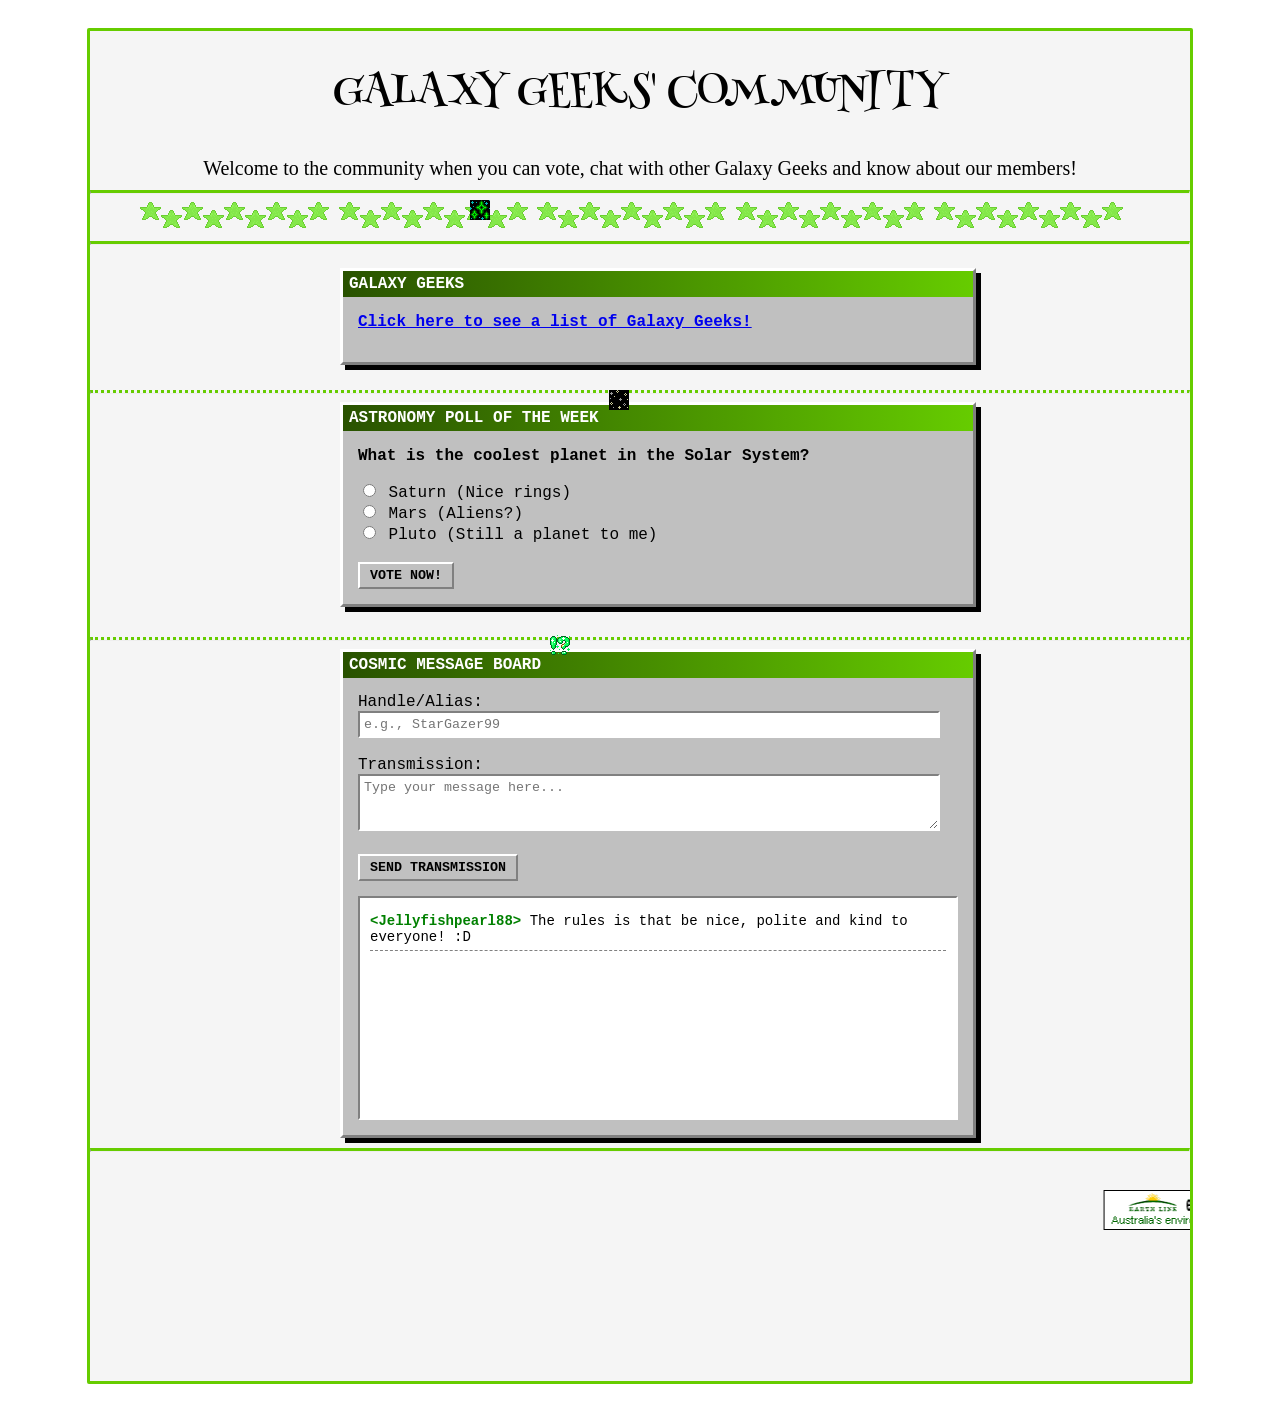
==== community.html @ 483b063b "Fix position of greengif2.gif image" ====
<!DOCTYPE html>
<html lang="en">
<head>
    <meta charset="UTF-8">
    <meta name="viewport" content="width=device-width, initial-scale=1.0">
    <link href="https://fonts.googleapis.com/css2?family=Henny+Penny&display=swap" rel="stylesheet">
<link href="https://fonts.googleapis.com/css2?family=Rubik+Mono+One&display=swap" rel="stylesheet">
    <title>Galaxy Geeks' Community</title>
    <style>
        /* 90s Retro Styles */
        body {
            background-image: url(https://blob.gifcities.org/gifcities/PP3XGMEYBYI4PIHYG3XJUZSM4VCFE4UM.gif);
            font-family: "Courier New", Courier, monospace;
            padding: 20px;
        }
        
    
        h1, h2 {
            text-align: center;
            color: black;
            font-size: 40px;
            font-family: "Henny Penny", system-ui;
            font-weight: 400;
            font-style: normal;
        }

        .container {
            width: 1100px;
             height: 1350px;
            background-position: center;
            background-repeat: no-repeat;
            background-size: cover;
             background-color: whitesmoke;     
             border-radius: 2px;       
             border: 3px solid #66CC00;  
             padding: 0 auto;               
             margin: 0 auto;
             position:relative;
            top: 0px;
        }
        .divider {
            position: relative;
            top: -10px;
            left: 50px;
        }

        /* 90s Windows-Style Box */
        .retro-box {
            background-color: #c0c0c0;
            color: #000000;
            border: 3px solid;
            border-color: #ffffff #808080 #808080 #ffffff;
            padding: 15px;
            margin-bottom: 30px;
            box-shadow: 5px 5px 0px #000000;
            width: 600px;
            position: relative;
            left: 250px;
        }

        .box-header {
            background: linear-gradient(90deg, #295200, #66CC00);
            color: white;
            padding: 4px 6px;
            font-weight: bold;
            margin-top: -15px;
            margin-left: -15px;
            margin-right: -15px;
            margin-bottom: 15px;
        }

        /* Buttons & Inputs */
        button {
            background-color: #c0c0c0;
            border: 2px solid;
            border-color: #ffffff #808080 #808080 #ffffff;
            font-family: "Courier New", monospace;
            font-weight: bold;
            padding: 4px 10px;
            cursor: pointer;
        }

        button:active {
            border-color: #808080 #ffffff #ffffff #808080;
        }

        input[type="text"], textarea {
            background-color: #ffffff;
            border: 2px solid;
            border-color: #808080 #ffffff #ffffff #808080;
            padding: 4px;
            font-family: "Courier New", monospace;
            width: 95%;
        }

        /* Poll Results Bar */
        .bar-container {
            background-color: #808080;
            width: 100%;
            margin: 5px 0;
        }

        .bar {
            background-color: green;
            color: white;
            padding: 3px;
            text-align: right;
            font-size: 12px;
            width: 0%;
            transition: width 0.5s;
        }

        /* Message Board Feed */
        #messageFeed {
            background-color: #ffffff;
            border: 2px solid;
            border-color: #808080 #ffffff #ffffff #808080;
            height: 200px;
            overflow-y: scroll;
            padding: 10px;
            margin-top: 15px;
        }

        .post {
            border-bottom: 1px dashed #808080;
            padding: 5px 0;
            font-size: 14px;
        }

        .post-user {
            color: green;
            font-weight: bold;
        }
        /* LIST OF GALAXY GEEKS */
        .marq {
            padding-top: 0px;
            padding-bottom: 0px;
            background-attachment: fixed;
            background-repeat: repeat;
            position: relative;
            top: -10px;
            left: 0px;

;
        }
        .ad {
            background: none;             
            padding: 0 auto;               
            margin: 0 auto; 
            position: relative;
            top: 0px;
            left: 10px;}
    </style>
</head>
<body>
<div class="container">
    <h1>GALAXY GEEKS' COMMUNITY</h1>
    <p style="text-align:center; font-family: Georgia, 'Times New Roman', Times, serif; color:black; font-size: 20px;">Welcome to the community when you can vote, chat with other Galaxy Geeks and know about our members!</p>
    <hr style="border-top: 3px solid #66CC00; position: relative; top: -10px;">
    <img src="starsgreen.gif" class="divider">
    <img src="starsgreen.gif" class="divider">
    <img src="starsgreen.gif" class="divider">
    <img src="starsgreen.gif" class="divider">
    <img src="starsgreen.gif" class="divider">
    <hr style="border-top: 3px solid #66CC00; position: relative; top: -10px;">
<!--SECTION 3: MEMBER'S PAGE-->
         <div class="retro-box" id="loGG" style="width: 600px; position: relative; top: 5px; left: 250px;">
        <div class="box-header">GALAXY GEEKS</div>
        <p><a href="community2.html"><strong>Click here to see a list of Galaxy Geeks!</a></strong></p>
    </div>
    <hr style="border-top: 3px dotted #66CC00; position: relative; top: 0px;">
    <!-- SECTION 1: POLL OF THE WEEK -->
    <div class="retro-box" id="pollBox">
        <div class="box-header"> ASTRONOMY POLL OF THE WEEK</div>
        <p><strong>What is the coolest planet in the Solar System?</strong></p>
        
        <div id="pollForm">
            <label><input type="radio" name="planet" value="Saturn"> Saturn (Nice rings)</label><br>
            <label><input type="radio" name="planet" value="Mars"> Mars (Aliens?)</label><br>
            <label><input type="radio" name="planet" value="Pluto"> Pluto (Still a planet to me)</label><br><br>
            <button onclick="castVote()">VOTE NOW!</button>
        </div>

        <div id="pollResults" style="display:none;">
            <p>Saturn:</p>
            <div class="bar-container"><div id="barSaturn" class="bar">0%</div></div>
            <p>Mars:</p>
            <div class="bar-container"><div id="barMars" class="bar">0%</div></div>
            <p>Pluto:</p>
            <div class="bar-container"><div id="barPluto" class="bar">0%</div></div>
            <br>
            <button onclick="resetPoll()">Vote Again</button>
        </div>
    </div>
 <hr style="border-top: 3px dotted #66CC00; position: relative; top: 0px;">
    <!-- SECTION 2: MESSAGE BOARD -->
    <div class="retro-box">
        <div class="box-header">COSMIC MESSAGE BOARD</div>
        
        <label>Handle/Alias:</label><br>
        <input type="text" id="username" placeholder="e.g., StarGazer99"><br><br>
        
        <label>Transmission:</label><br>
        <textarea id="message" rows="3" placeholder="Type your message here..."></textarea><br><br>
        
        <button onclick="postMessage()">SEND TRANSMISSION</button>

        <div id="messageFeed">
            <!-- Messages will appear here -->
        </div>
    </div>
     <hr style="border-top: 3px solid #66CC00; position: relative; top: -20px;">
      <marquee class="marq" direction="center"  bgcolor="whitesmoke" loop="infinite">
            <div class="main">
                <img src="earthad.gif" class="ad">
                <img src="earthad2.gif" class="ad">
                <img src="earthad3.gif" class="ad">
                <img src="earthad4.gif" class="ad">
                <img src="earthad5.gif" class="ad">
            </div>
        </marquee>
    <img src="greengif3.gif" style="position: relative; top: -615px; left: 460px; background: none;">
    <img src="greengif1.gif" style="position: relative; top: -1050px; left: 350px; background: none;">
    <img src="greengif2.gif" style="position: relative; top: -860px; left: 460px; background: none;">
    <img src="https://blob.gifcities.org/gifcities/7IXDDEBK3ALANSA3COJVYBGWUDY7QOON.gif" class="1" style="position: relative; top: -1315px; left: 105px; width: 40px; height: auto;">
    <img src="https://blob.gifcities.org/gifcities/7IXDDEBK3ALANSA3COJVYBGWUDY7QOON.gif" class="2" style="position: relative; top: -1315px; left: 730px; width: 40px; height: auto;">
</div>
<script>
    // --- JavaScript for Interactive Features ---

    // 1. POLL LOGIC (Saves to Browser LocalStorage)
    let votes = JSON.parse(localStorage.getItem('clubVotes')) || { Saturn: 5, Mars: 3, Pluto: 8 };

    if(localStorage.getItem('hasVoted') === 'true') {
        showResults();
    }

    function castVote() {
        const selected = document.querySelector('input[name="planet"]:checked');
        if (!selected) {
            alert("Select a planet first, space cadet!");
            return;
        }
        
        votes[selected.value]++;
        localStorage.setItem('clubVotes', JSON.stringify(votes));
        localStorage.setItem('hasVoted', 'true');
        showResults();
    }

    function showResults() {
        document.getElementById('pollForm').style.display = 'none';
        document.getElementById('pollResults').style.display = 'block';

        const total = votes.Saturn + votes.Mars + votes.Pluto;
        
        const saturnPct = Math.round((votes.Saturn / total) * 100);
        const marsPct = Math.round((votes.Mars / total) * 100);
        const plutoPct = Math.round((votes.Pluto / total) * 100);

        document.getElementById('barSaturn').style.width = saturnPct + '%';
        document.getElementById('barSaturn').innerText = saturnPct + '%';
        
        document.getElementById('barMars').style.width = marsPct + '%';
        document.getElementById('barMars').innerText = marsPct + '%';
        
        document.getElementById('barPluto').style.width = plutoPct + '%';
        document.getElementById('barPluto').innerText = plutoPct + '%';
    }

    function resetPoll() {
        localStorage.removeItem('hasVoted');
        document.getElementById('pollForm').style.display = 'block';
        document.getElementById('pollResults').style.display = 'none';
    }


    // 2. MESSAGE BOARD LOGIC (Saves to Browser LocalStorage)
    let messages = JSON.parse(localStorage.getItem('clubMessages')) || [
        { user: "Jellyfishpearl88", text: "The rules is that be nice, polite and kind to everyone! :D" }
    ];

    function displayMessages() {
        const feed = document.getElementById('messageFeed');
        feed.innerHTML = '';
        messages.forEach(msg => {
            feed.innerHTML += `
                <div class="post">
                    <span class="post-user">&lt;${msg.user}&gt;</span> ${msg.text}
                </div>
            `;
        });
        feed.scrollTop = feed.scrollHeight; // Auto-scroll to bottom
    }

    function postMessage() {
        const userField = document.getElementById('username');
        const textField = document.getElementById('message');

        if (!userField.value || !textField.value) {
            alert("Fill out both fields to broadcast!");
            return;
        }

        messages.push({ user: userField.value, text: textField.value });
        localStorage.setItem('clubMessages', JSON.stringify(messages));
        
        textField.value = ''; // Clear message box
        displayMessages();
    }

    // Load initial messages on page load
    displayMessages();
</script>

</div>

</body>
</html>
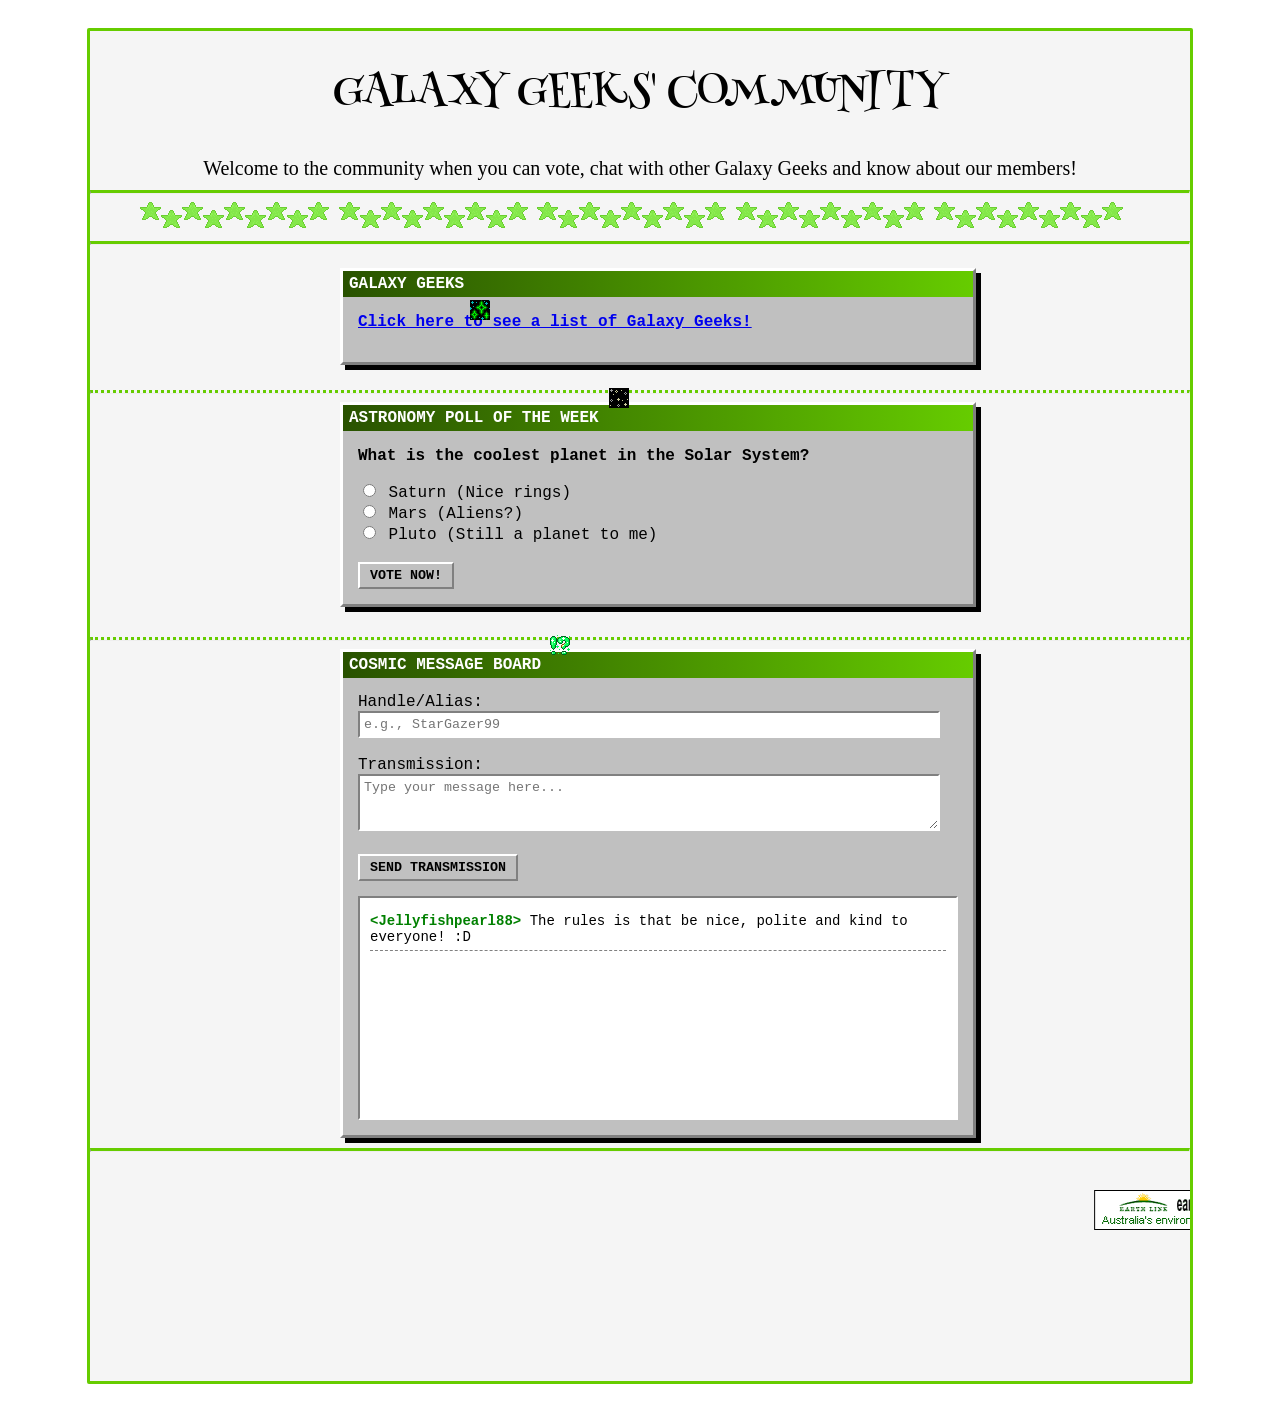
==== commit ba9b9358: "Adjust image positions in community.html" ====
--- a/community.html
+++ b/community.html
@@ -220,8 +220,8 @@
             </div>
         </marquee>
     <img src="greengif3.gif" style="position: relative; top: -615px; left: 460px; background: none;">
-    <img src="greengif1.gif" style="position: relative; top: -1050px; left: 350px; background: none;">
-    <img src="greengif2.gif" style="position: relative; top: -860px; left: 460px; background: none;">
+    <img src="greengif1.gif" style="position: relative; top: -950px; left: 350px; background: none;">
+    <img src="greengif2.gif" style="position: relative; top: -862px; left: 460px; background: none;">
     <img src="https://blob.gifcities.org/gifcities/7IXDDEBK3ALANSA3COJVYBGWUDY7QOON.gif" class="1" style="position: relative; top: -1315px; left: 105px; width: 40px; height: auto;">
     <img src="https://blob.gifcities.org/gifcities/7IXDDEBK3ALANSA3COJVYBGWUDY7QOON.gif" class="2" style="position: relative; top: -1315px; left: 730px; width: 40px; height: auto;">
 </div>
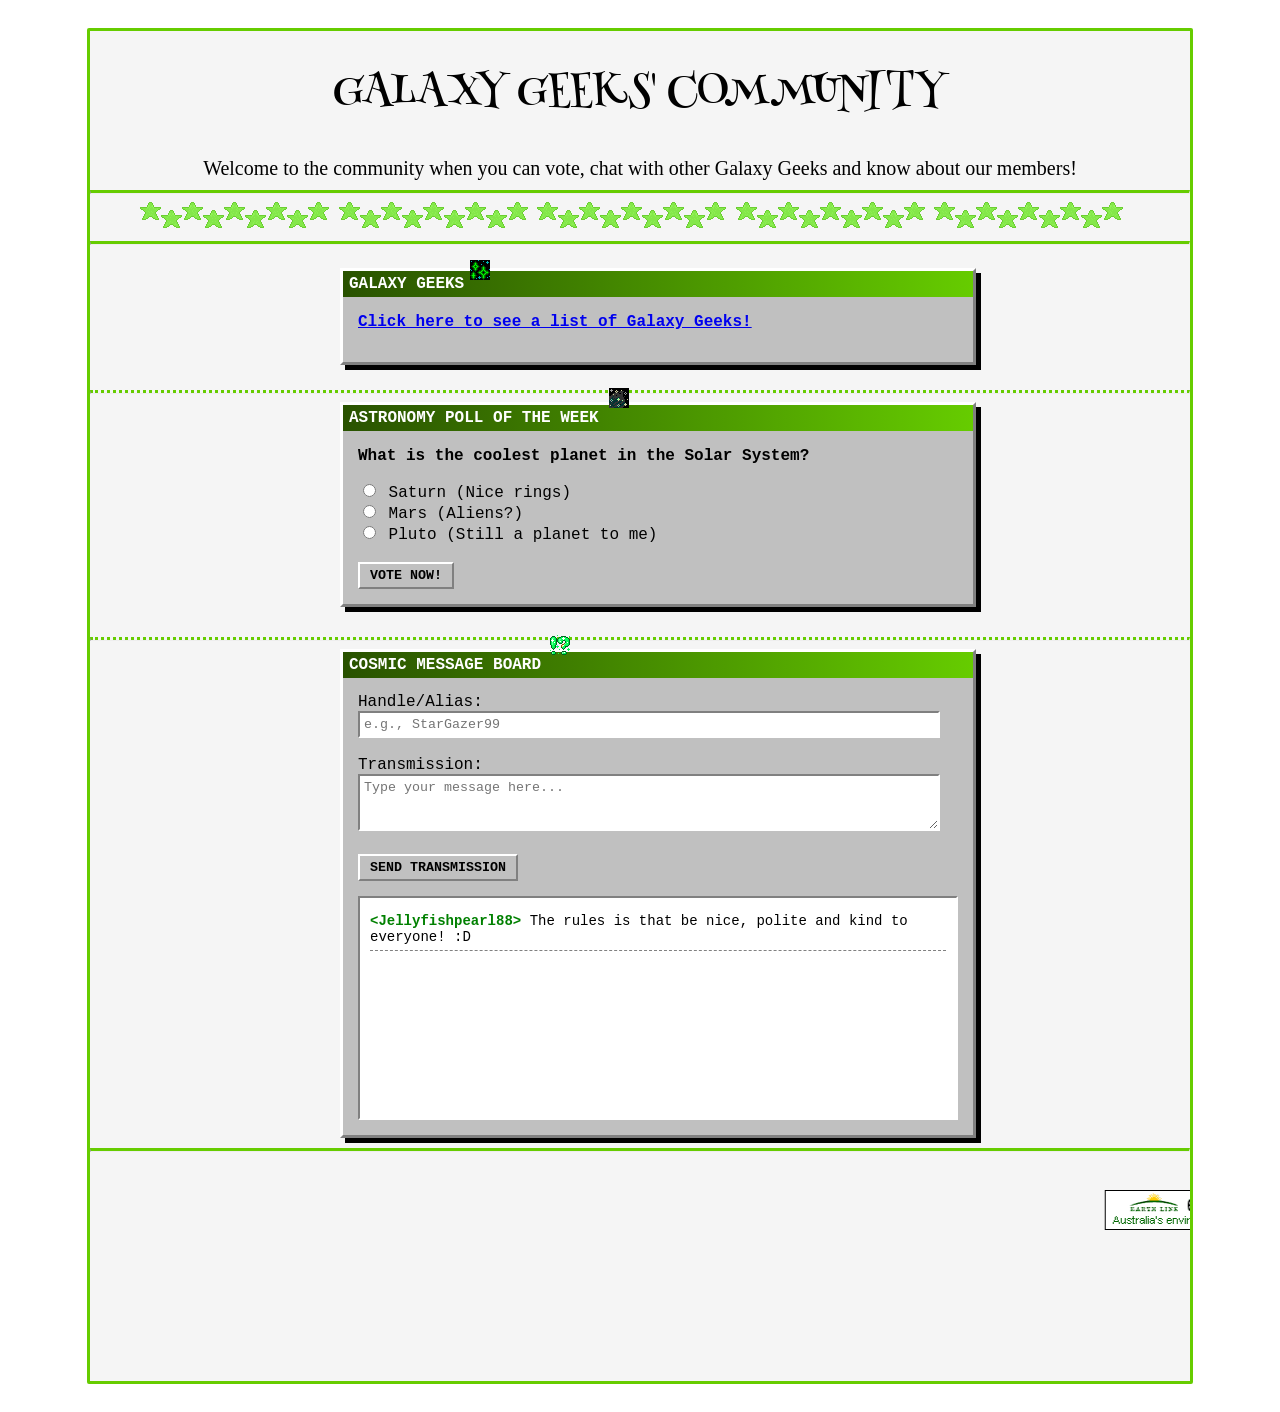
==== commit 3a9fab87: "Update community.html" ====
--- a/community.html
+++ b/community.html
@@ -220,7 +220,7 @@
             </div>
         </marquee>
     <img src="greengif3.gif" style="position: relative; top: -615px; left: 460px; background: none;">
-    <img src="greengif1.gif" style="position: relative; top: -950px; left: 350px; background: none;">
+    <img src="greengif1.gif" style="position: relative; top: -990px; left: 350px; background: none;">
     <img src="greengif2.gif" style="position: relative; top: -862px; left: 460px; background: none;">
     <img src="https://blob.gifcities.org/gifcities/7IXDDEBK3ALANSA3COJVYBGWUDY7QOON.gif" class="1" style="position: relative; top: -1315px; left: 105px; width: 40px; height: auto;">
     <img src="https://blob.gifcities.org/gifcities/7IXDDEBK3ALANSA3COJVYBGWUDY7QOON.gif" class="2" style="position: relative; top: -1315px; left: 730px; width: 40px; height: auto;">
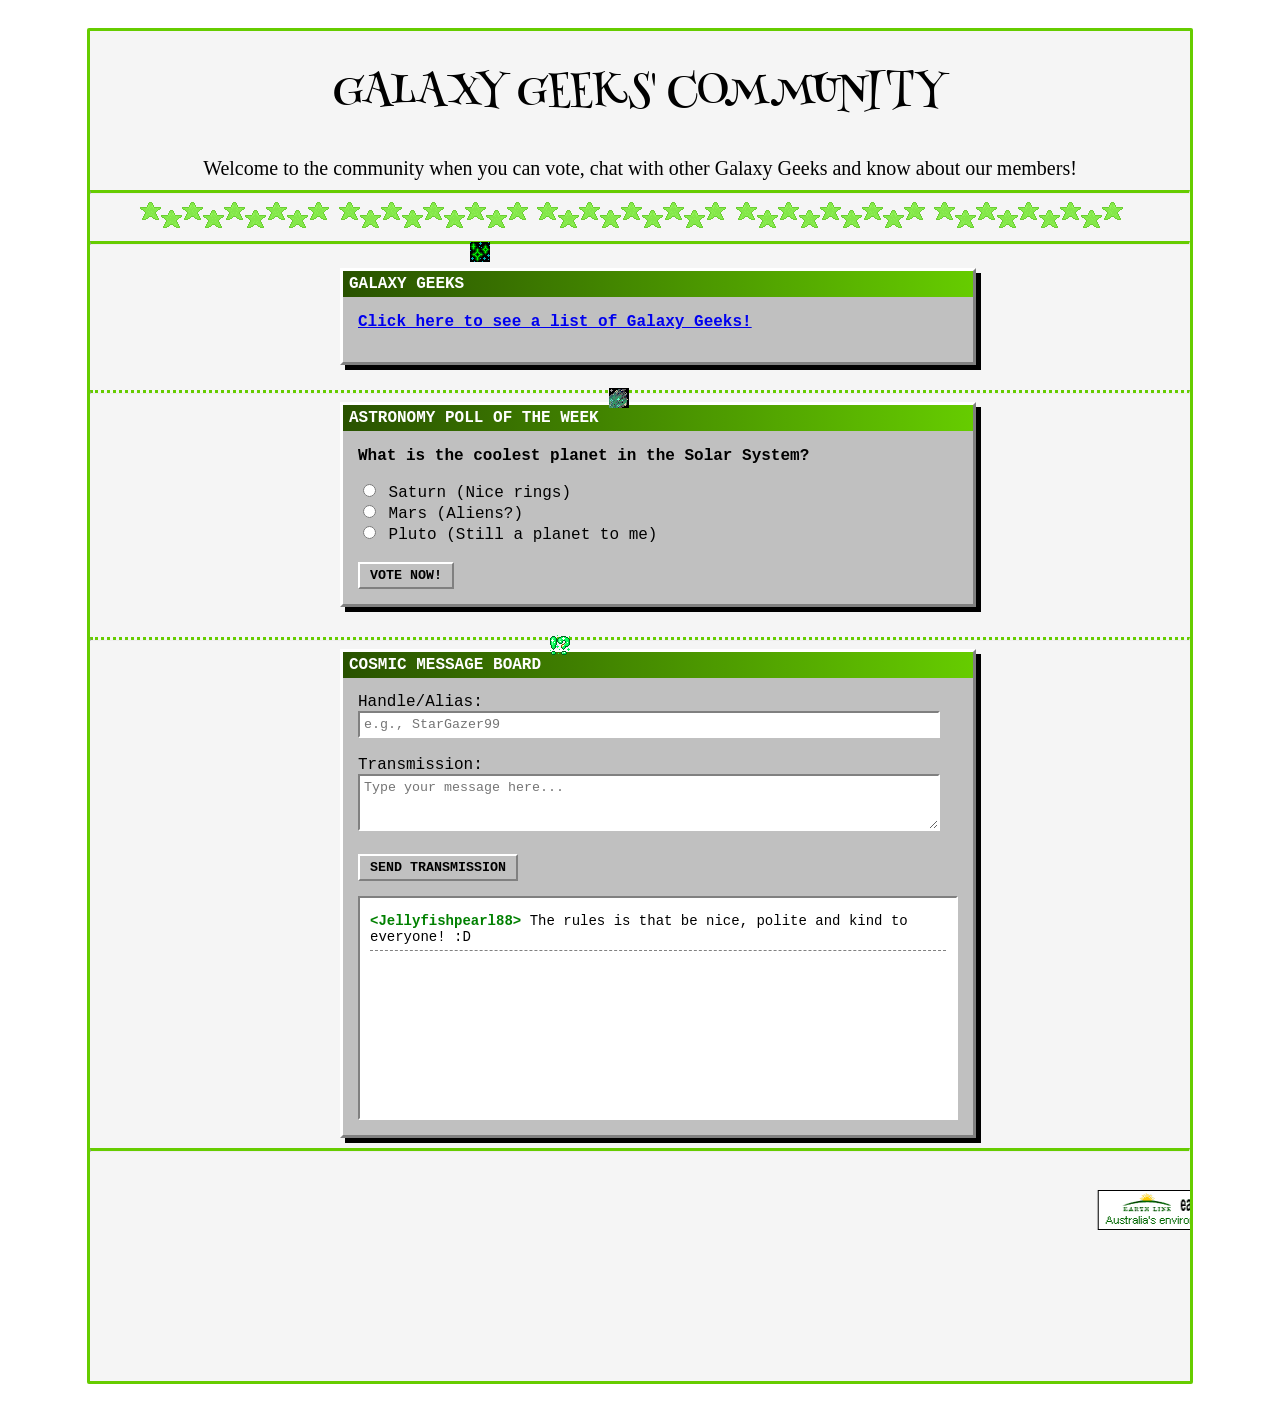
==== commit 462e3b9f: "Adjust position of greengif1 image in community.html" ====
--- a/community.html
+++ b/community.html
@@ -220,7 +220,7 @@
             </div>
         </marquee>
     <img src="greengif3.gif" style="position: relative; top: -615px; left: 460px; background: none;">
-    <img src="greengif1.gif" style="position: relative; top: -990px; left: 350px; background: none;">
+    <img src="greengif1.gif" style="position: relative; top: -1008px; left: 350px; background: none;">
     <img src="greengif2.gif" style="position: relative; top: -862px; left: 460px; background: none;">
     <img src="https://blob.gifcities.org/gifcities/7IXDDEBK3ALANSA3COJVYBGWUDY7QOON.gif" class="1" style="position: relative; top: -1315px; left: 105px; width: 40px; height: auto;">
     <img src="https://blob.gifcities.org/gifcities/7IXDDEBK3ALANSA3COJVYBGWUDY7QOON.gif" class="2" style="position: relative; top: -1315px; left: 730px; width: 40px; height: auto;">
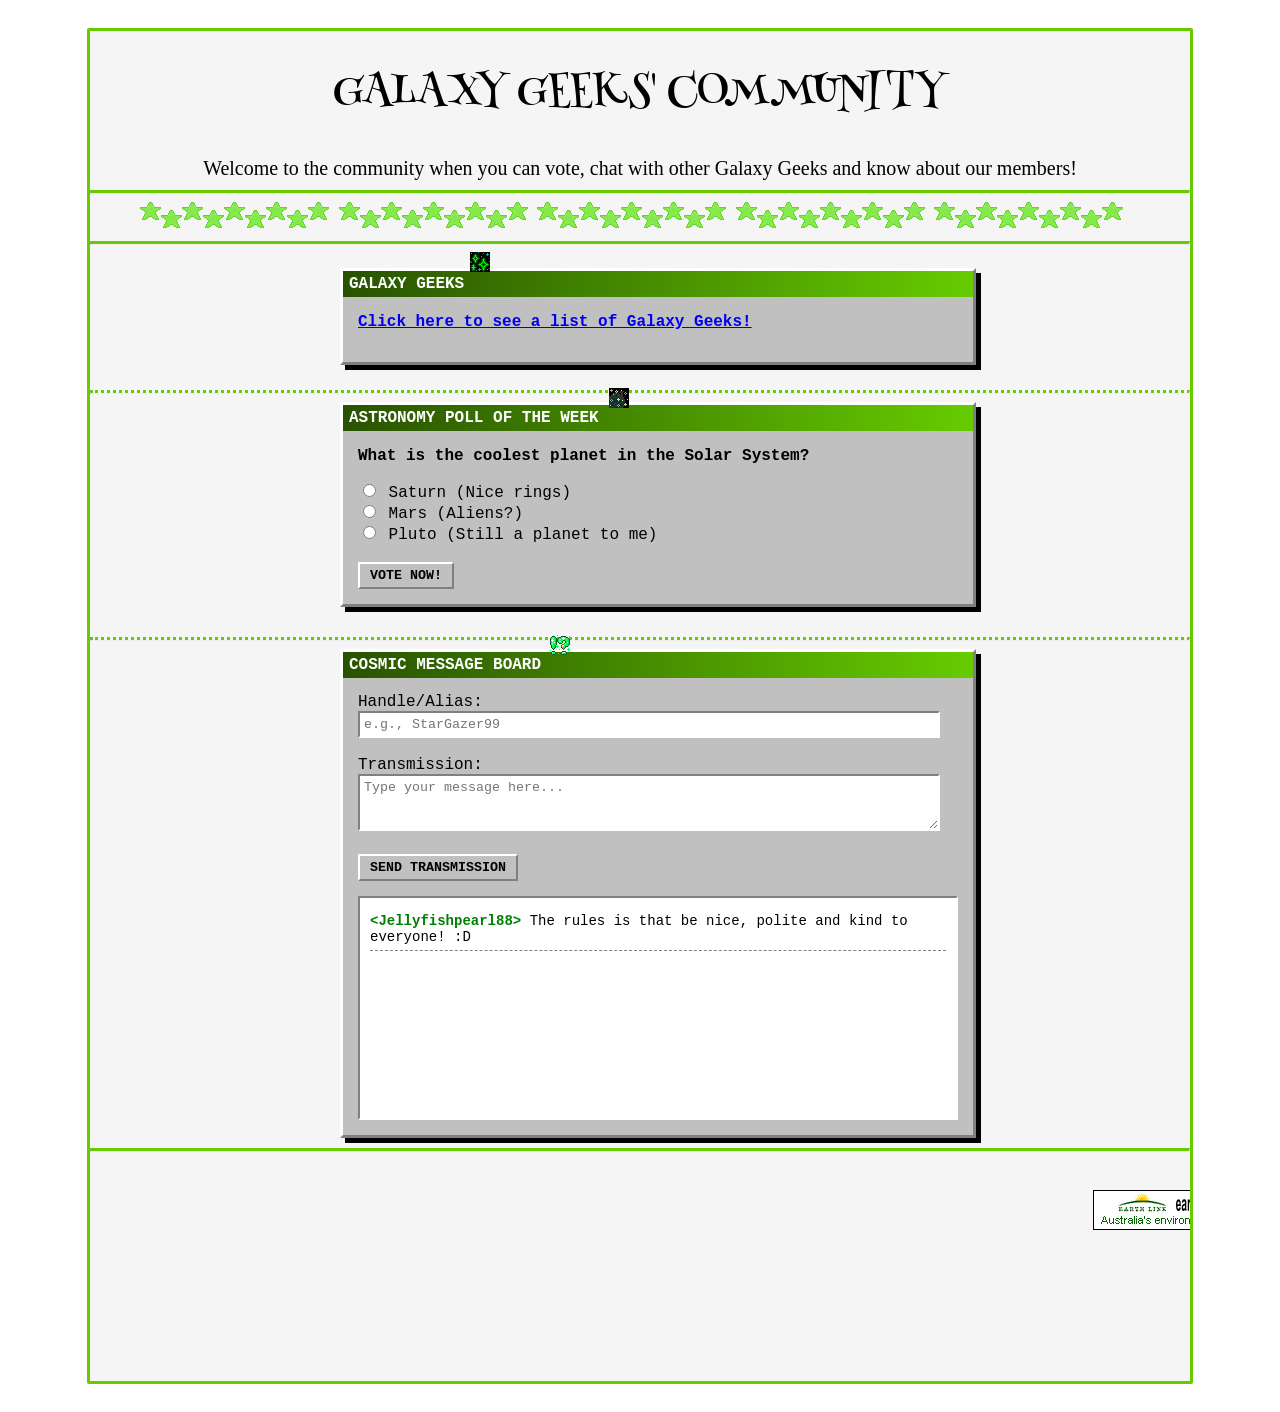
==== commit 5b78044a: "Adjust position of greengif1 image in community.html" ====
--- a/community.html
+++ b/community.html
@@ -220,7 +220,7 @@
             </div>
         </marquee>
     <img src="greengif3.gif" style="position: relative; top: -615px; left: 460px; background: none;">
-    <img src="greengif1.gif" style="position: relative; top: -1008px; left: 350px; background: none;">
+    <img src="greengif1.gif" style="position: relative; top: -998px; left: 350px; background: none;">
     <img src="greengif2.gif" style="position: relative; top: -862px; left: 460px; background: none;">
     <img src="https://blob.gifcities.org/gifcities/7IXDDEBK3ALANSA3COJVYBGWUDY7QOON.gif" class="1" style="position: relative; top: -1315px; left: 105px; width: 40px; height: auto;">
     <img src="https://blob.gifcities.org/gifcities/7IXDDEBK3ALANSA3COJVYBGWUDY7QOON.gif" class="2" style="position: relative; top: -1315px; left: 730px; width: 40px; height: auto;">
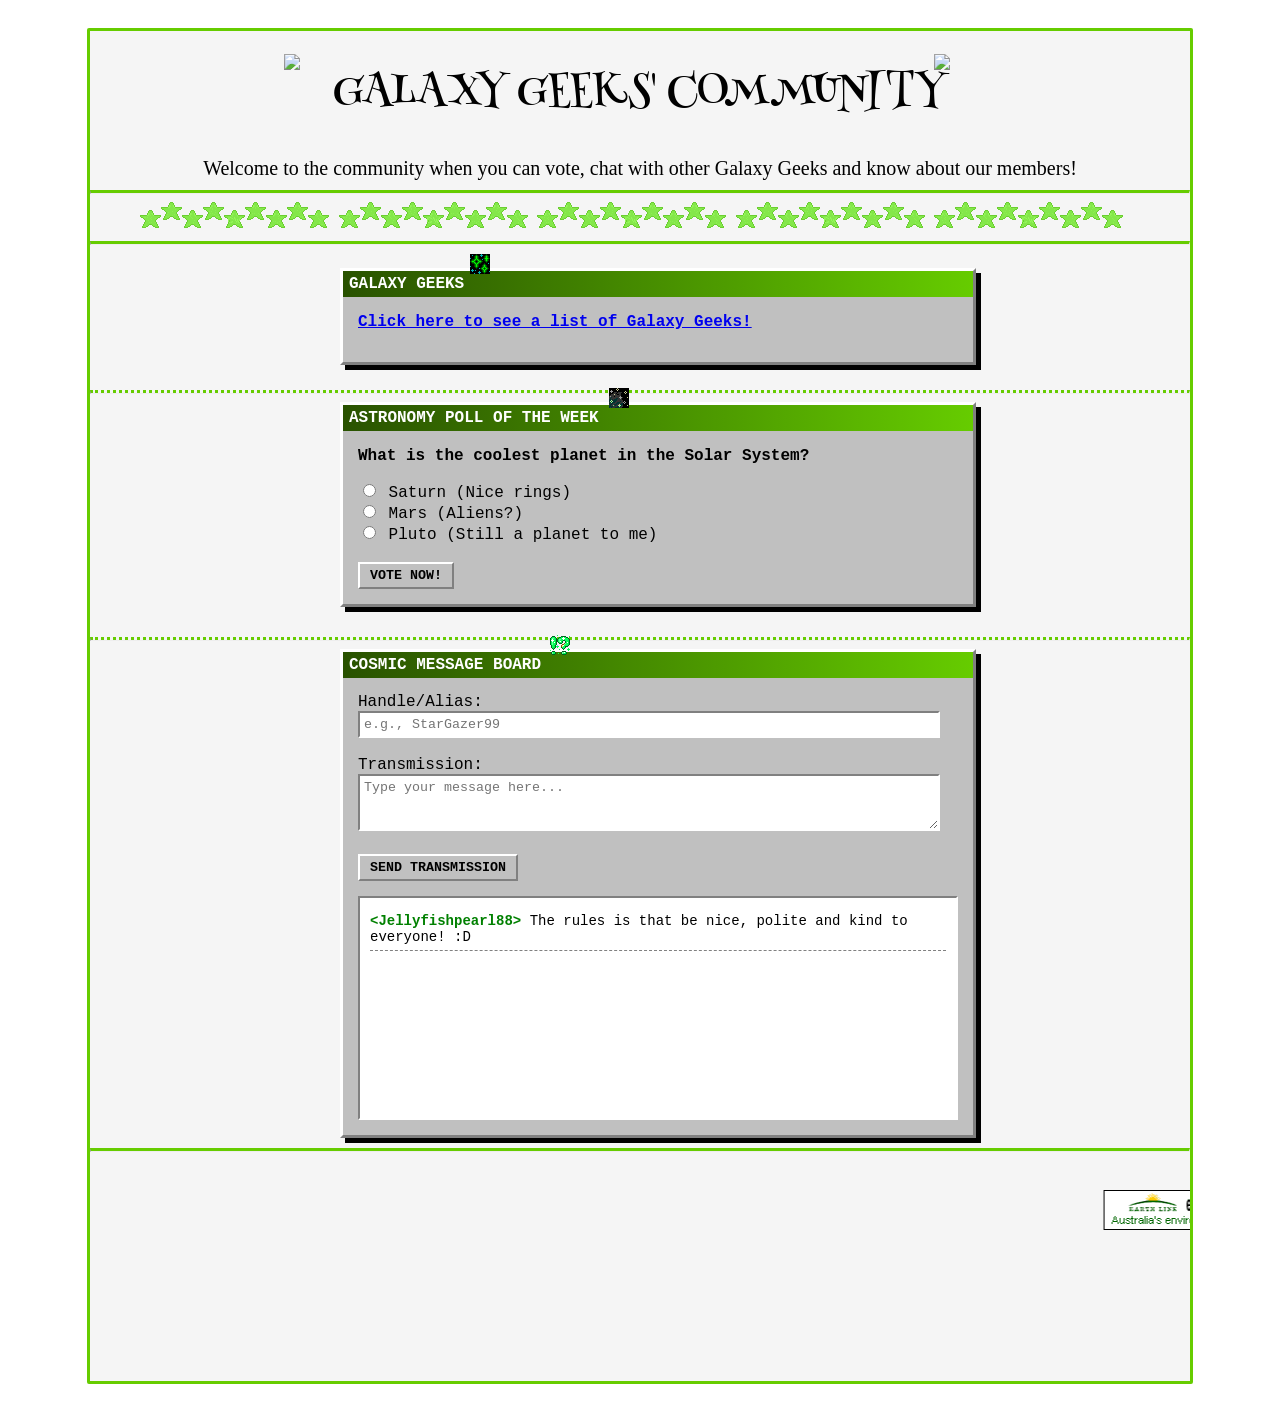
==== commit 7d58de00: "Adjust image positions in community.html" ====
--- a/community.html
+++ b/community.html
@@ -220,10 +220,10 @@
             </div>
         </marquee>
     <img src="greengif3.gif" style="position: relative; top: -615px; left: 460px; background: none;">
-    <img src="greengif1.gif" style="position: relative; top: -998px; left: 350px; background: none;">
+    <img src="greengif1.gif" style="position: relative; top: -996px; left: 350px; background: none;">
     <img src="greengif2.gif" style="position: relative; top: -862px; left: 460px; background: none;">
-    <img src="https://blob.gifcities.org/gifcities/7IXDDEBK3ALANSA3COJVYBGWUDY7QOON.gif" class="1" style="position: relative; top: -1315px; left: 105px; width: 40px; height: auto;">
-    <img src="https://blob.gifcities.org/gifcities/7IXDDEBK3ALANSA3COJVYBGWUDY7QOON.gif" class="2" style="position: relative; top: -1315px; left: 730px; width: 40px; height: auto;">
+    <img src="https://blob.gifcities.org/gifcities/7IXDDEBK3ALANSA3COJVYBGWUDY7QOON.gif" class="1" style="position: relative; top: -1200px; left: 105px; width: 40px; height: auto;">
+    <img src="https://blob.gifcities.org/gifcities/7IXDDEBK3ALANSA3COJVYBGWUDY7QOON.gif" class="2" style="position: relative; top: -1200px; left: 730px; width: 40px; height: auto;">
 </div>
 <script>
     // --- JavaScript for Interactive Features ---
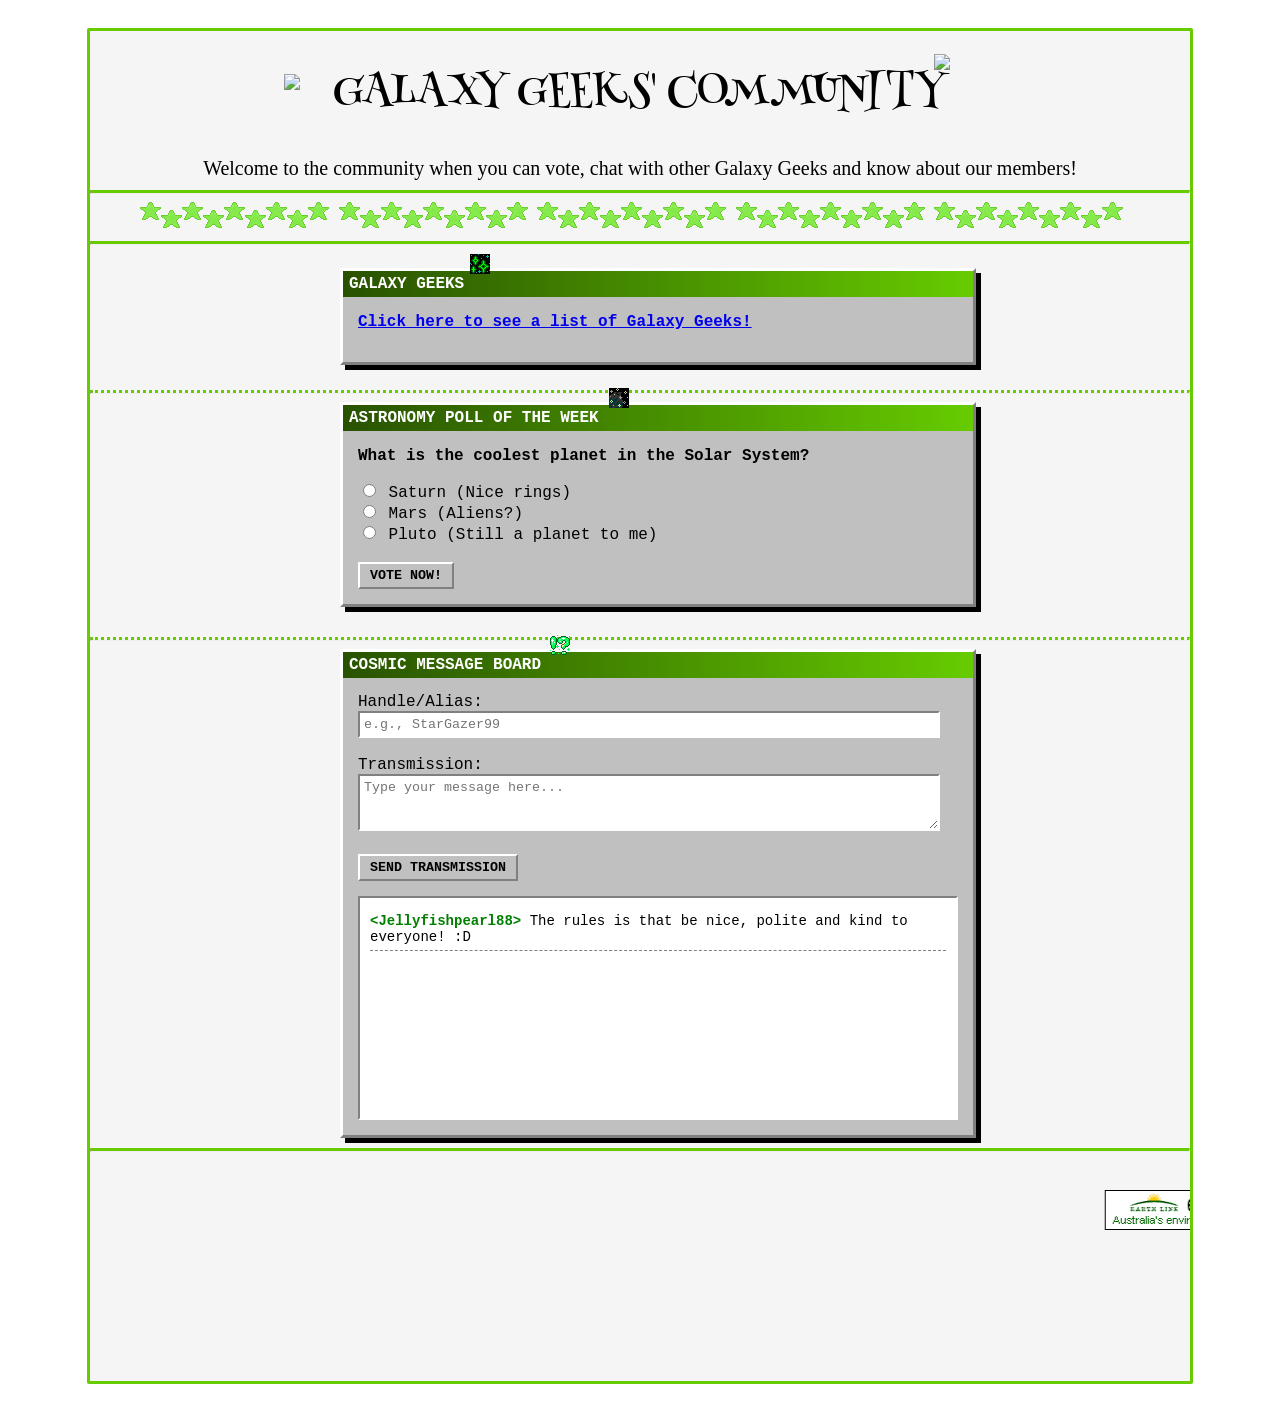
==== commit fc2ff24f: "Fix image position in community.html Adjusted the vertical position of an image in community.html." ====
--- a/community.html
+++ b/community.html
@@ -222,7 +222,7 @@
     <img src="greengif3.gif" style="position: relative; top: -615px; left: 460px; background: none;">
     <img src="greengif1.gif" style="position: relative; top: -996px; left: 350px; background: none;">
     <img src="greengif2.gif" style="position: relative; top: -862px; left: 460px; background: none;">
-    <img src="https://blob.gifcities.org/gifcities/7IXDDEBK3ALANSA3COJVYBGWUDY7QOON.gif" class="1" style="position: relative; top: -1200px; left: 105px; width: 40px; height: auto;">
+    <img src="https://blob.gifcities.org/gifcities/7IXDDEBK3ALANSA3COJVYBGWUDY7QOON.gif" class="1" style="position: relative; top: -1180px; left: 105px; width: 40px; height: auto;">
     <img src="https://blob.gifcities.org/gifcities/7IXDDEBK3ALANSA3COJVYBGWUDY7QOON.gif" class="2" style="position: relative; top: -1200px; left: 730px; width: 40px; height: auto;">
 </div>
 <script>
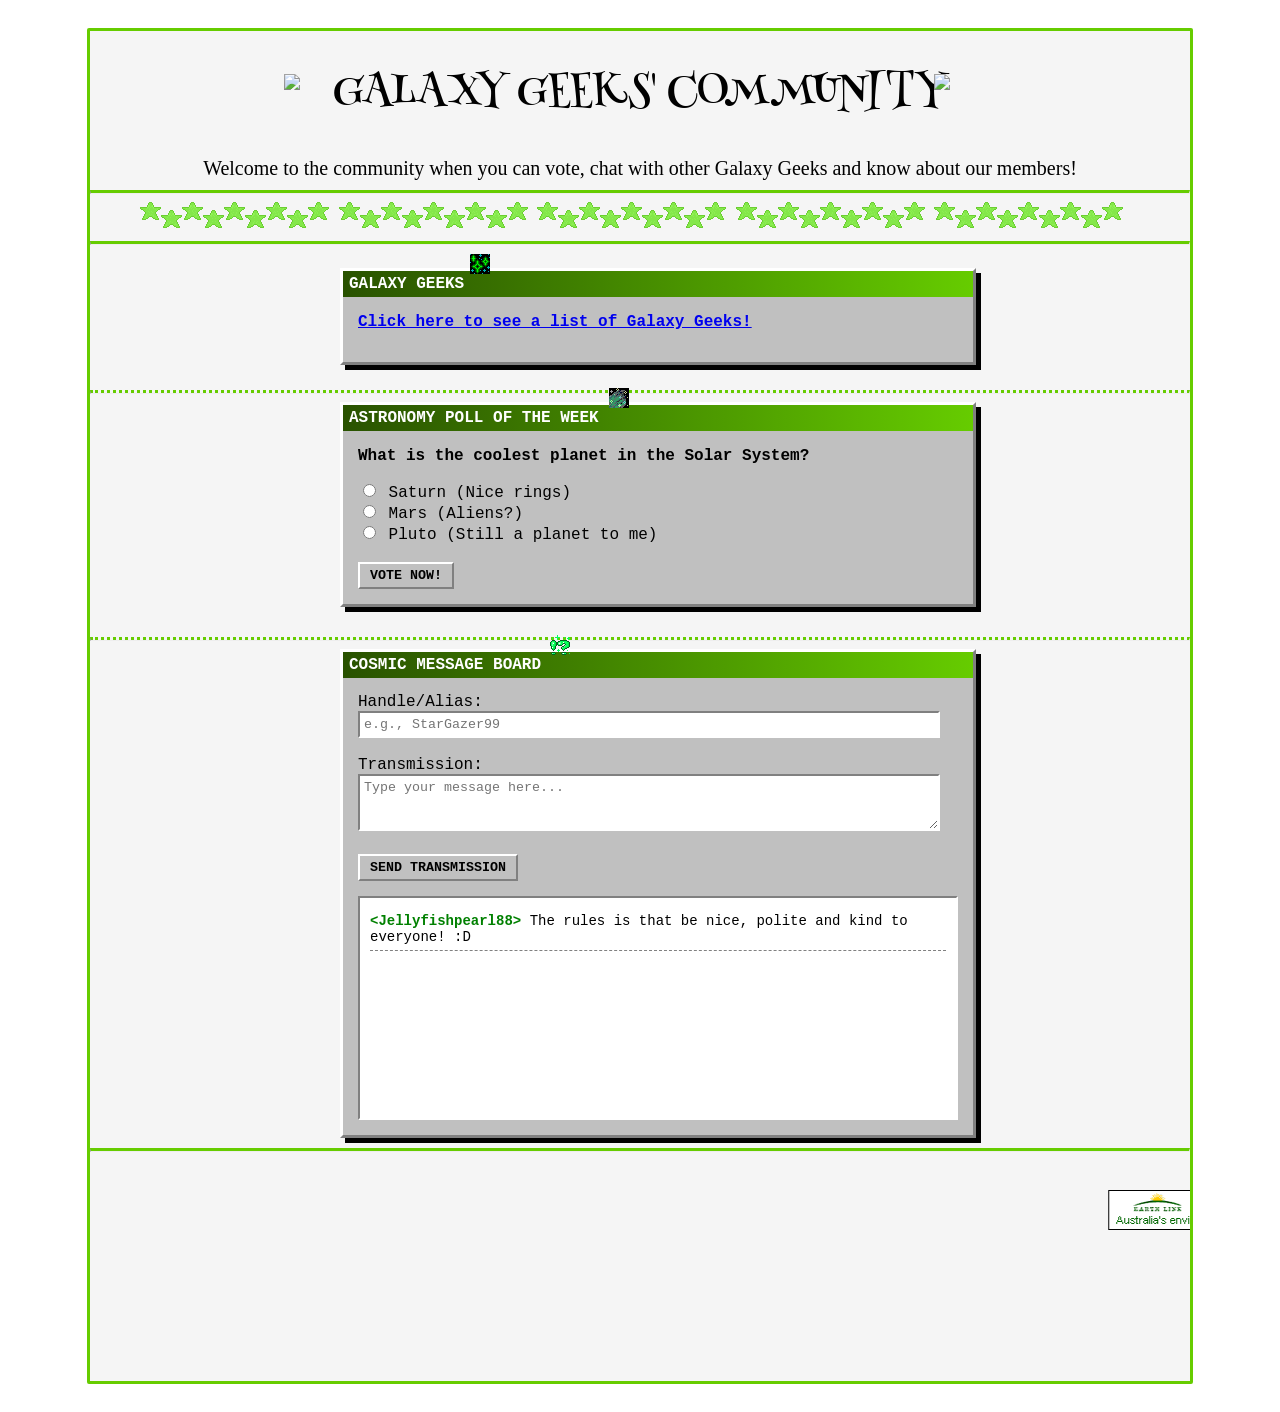
==== commit 277d1519: "Fix image position in community.html" ====
--- a/community.html
+++ b/community.html
@@ -223,7 +223,7 @@
     <img src="greengif1.gif" style="position: relative; top: -996px; left: 350px; background: none;">
     <img src="greengif2.gif" style="position: relative; top: -862px; left: 460px; background: none;">
     <img src="https://blob.gifcities.org/gifcities/7IXDDEBK3ALANSA3COJVYBGWUDY7QOON.gif" class="1" style="position: relative; top: -1180px; left: 105px; width: 40px; height: auto;">
-    <img src="https://blob.gifcities.org/gifcities/7IXDDEBK3ALANSA3COJVYBGWUDY7QOON.gif" class="2" style="position: relative; top: -1200px; left: 730px; width: 40px; height: auto;">
+    <img src="https://blob.gifcities.org/gifcities/7IXDDEBK3ALANSA3COJVYBGWUDY7QOON.gif" class="2" style="position: relative; top: -1180px; left: 730px; width: 40px; height: auto;">
 </div>
 <script>
     // --- JavaScript for Interactive Features ---
